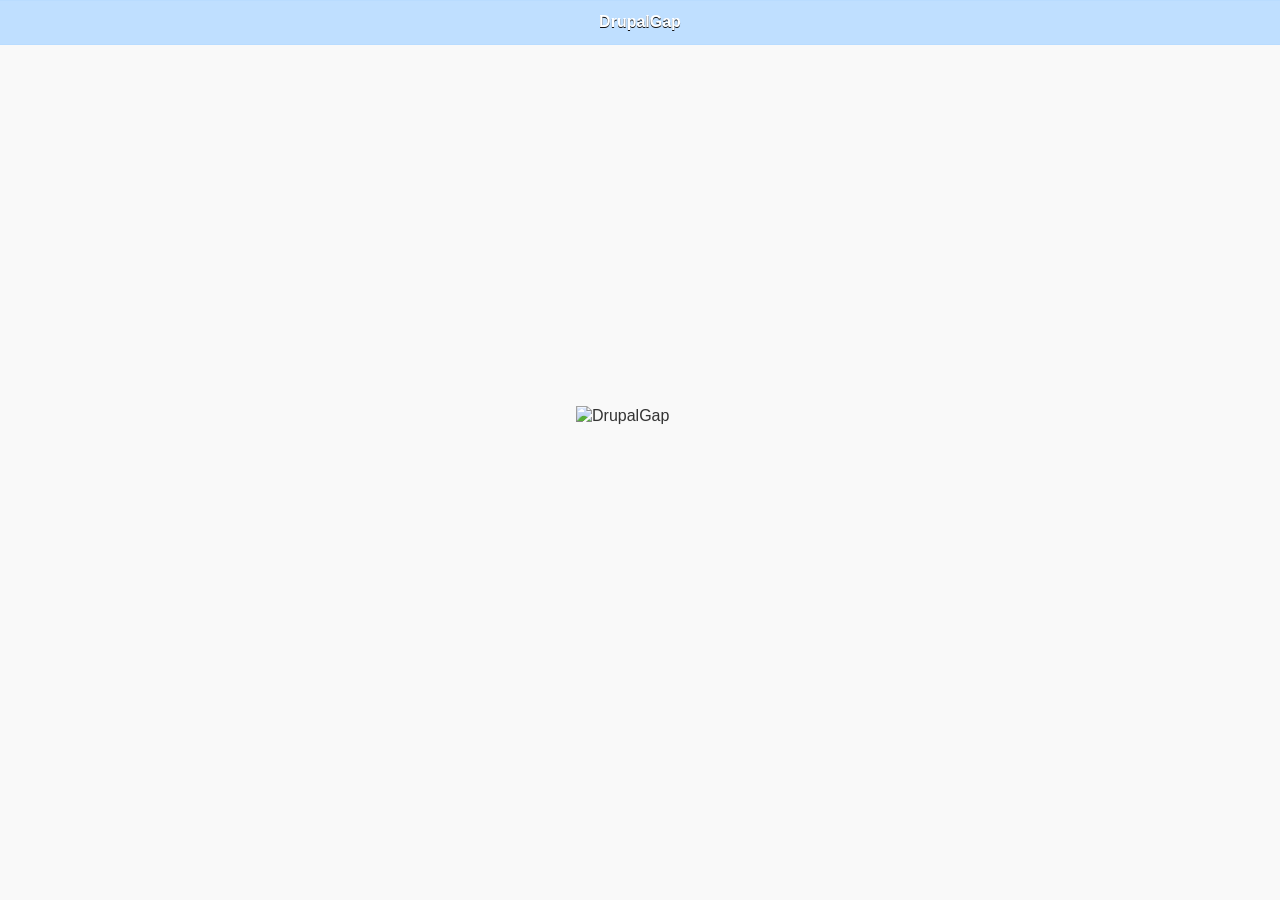
==== cordova.index.html @ 2dfa2fc9 "upload first sync" ====
<!DOCTYPE html>
<html>
    <head>
    
      <title>DrupalGap</title>

      <meta charset="utf-8" />
      <meta name="format-detection" content="telephone=no" />
      <!-- WARNING: for iOS 7, remove the width=device-width and height=device-height attributes. See https://issues.apache.org/jira/browse/CB-4323 -->
      <meta name="viewport" content="user-scalable=no, initial-scale=1, maximum-scale=1, minimum-scale=1, width=device-width, height=device-height" />
      
      <!-- jQuery Mobile -->
      <link rel="stylesheet" href="jquery.mobile-1.4.5.min.css" />
      <script src="jquery-1.9.1.min.js"></script>
      <script src="jquery.mobile-1.4.5.min.js"></script>
      
      <!-- jDrupal -->
      <script type="text/javascript" charset="utf-8" src="jdrupal-7.x-1.3.min.js"></script>
      
      <!-- DrupalGap -->
      <script type="text/javascript" charset="utf-8" src="bin/drupalgap-7.x-1.2.min.js"></script>
      <script type="text/javascript" charset="utf-8" src="app/settings.js"></script>
      <link rel="stylesheet" href="drupalgap.css" />

    </head>
    <body>

      <!-- Mobile Application Splash Screen -->
      <div id="_drupalgap_splash" data-role="page">
         <div data-role="header" data-theme="b"><h2>DrupalGap</h2></div>
         <div class="ui-content" data-role="content">
            <div id="_drupalgap_splash_content">
              <img src="images/drupalgap.jpg" alt="DrupalGap" style="position: absolute; top: 50%; left: 50%; margin-left: -64px; margin-top: -64px;" />
            </div>
         </div>
      </div>

      <!-- Load PhoneGap (Cordova) -->
      <script type="text/javascript" src="cordova.js"></script>

      <!-- Load DrupalGap -->
      <script type="text/javascript">
        drupalgap_onload();
      </script>

    </body>
</html>
---- drupalgap.css ----
/**
 * Splash Screen
 */
 #_drupalgap_splash .ui-content {
   position: absolute; top: 40px; right: 0; bottom: 0; left: 0;
 }
 #_drupalgap_splash_content {
   width: 100%; height: 100%; position: relative;
 }
 

 #_gettranz_splash .ui-content {
   position: absolute; top: 0; right: 0; bottom: 0; left: 0;
   background-image: url(images/splash-bg1.png);
  background-color: #bfefff;
   background-repeat: repeat;
 }
 #_gettranz_splash_content {
   width: 100%; height: 100%; position: relative;
 }


/**
 * Logo
 */
.logo {
  text-align: center;
}

/**
 * Forms
 */

div.form-item {
  margin-bottom: 1em;
}

/**
 * System Messages
 */

div.messages {
  background-position: 8px 8px; /* LTR */
  background-repeat: no-repeat;
  border: 1px solid;
  margin: 6px 0;
  padding: 10px 10px 10px 50px; /* LTR */
}

div.status {
  background-image: url(images/message-24-ok.png);
  border-color: #be7;
}
div.status,
.ok {
  color: #234600;
}
div.status,
table tr.ok {
  background-color: #f8fff0;
}

div.warning {
  background-image: url(images/message-24-warning.png);
  border-color: #ed5;
}
div.warning,
.warning {
  color: #840;
}
div.warning,
table tr.warning {
  background-color: #fffce5;
}

div.error {
  background-image: url(images/message-24-error.png);
  border-color: #ed541d;
}
div.error,
.error {
  color: #8c2e0b;
}
div.error,
table tr.error {
  background-color: #fef5f1;
}
div.error p.error {
  color: #333;
}

div.messages ul {
  margin: 0 0 0 1em; /* LTR */
  padding: 0;
}
div.messages ul li {
  list-style-image: none;
}

/**
 * Lists
 */
.dg_empty_list_header {
  line-height: 0em;
  margin: 0em 0em 1.3em 0em;
}

/**
 * Images
 */

/**
 * Don't let images stretch out of their parent container in the main content
 * div. Ignore google images.
 */ 
div[role="main"] img,
div[role="banner"] img,
#_drupalgap_splash_content img {
  width: auto !important; 
  width: 100%;
  max-width: 100%;
  max-height: 100%;
}

/**
 * Menus
 */
div[data-role="header"] div[data-role="controlgroup"] .ui-controlgroup-controls .ui-btn-icon-notext {
  padding: .45em 1em;
}
@-moz-document url-prefix() {
    div[data-role="header"] div[data-role="controlgroup"] .ui-controlgroup-controls .ui-btn-icon-notext {
      padding: .4em 1em;
    }
}
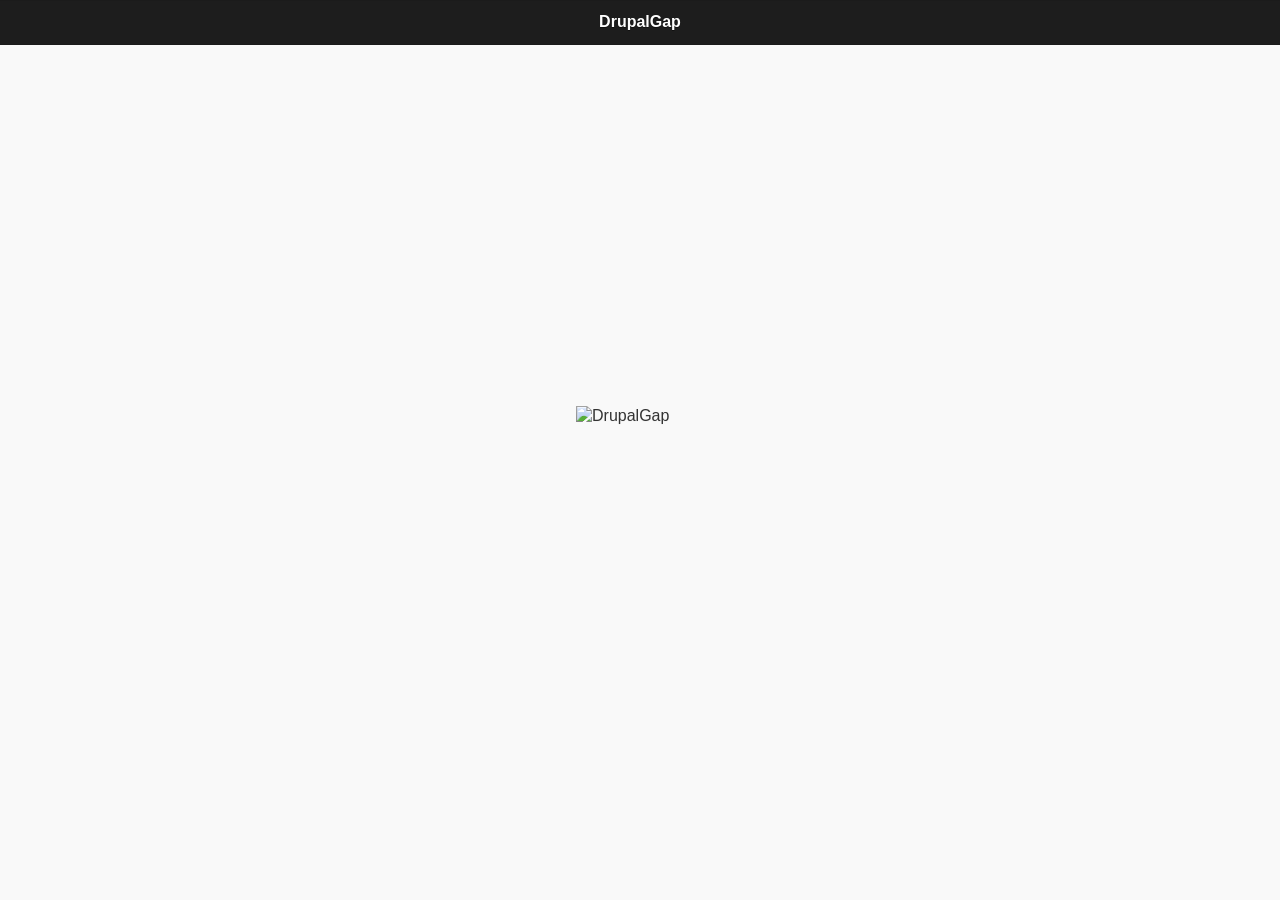
==== commit dcaf3763: "new apps" ====
--- a/cordova.index.html
+++ b/cordova.index.html
@@ -8,6 +8,7 @@
       <meta name="format-detection" content="telephone=no" />
       <!-- WARNING: for iOS 7, remove the width=device-width and height=device-height attributes. See https://issues.apache.org/jira/browse/CB-4323 -->
       <meta name="viewport" content="user-scalable=no, initial-scale=1, maximum-scale=1, minimum-scale=1, width=device-width, height=device-height" />
+      <link rel="shortcut icon" href="favicon.ico" />
       
       <!-- jQuery Mobile -->
       <link rel="stylesheet" href="jquery.mobile-1.4.5.min.css" />
@@ -15,12 +16,12 @@
       <script src="jquery.mobile-1.4.5.min.js"></script>
       
       <!-- jDrupal -->
-      <script type="text/javascript" charset="utf-8" src="jdrupal-7.x-1.3.min.js"></script>
+      <script type="text/javascript" charset="utf-8" src="jdrupal-7.0.4.min.js"></script>
       
       <!-- DrupalGap -->
-      <script type="text/javascript" charset="utf-8" src="bin/drupalgap-7.x-1.2.min.js"></script>
+      <script type="text/javascript" charset="utf-8" src="bin/drupalgap-7.0.1.min.js"></script>
       <script type="text/javascript" charset="utf-8" src="app/settings.js"></script>
-      <link rel="stylesheet" href="drupalgap.css" />
+      <link rel="stylesheet" href="css/drupalgap.css" />
 
     </head>
     <body>
--- a/css/drupalgap.css
+++ b/css/drupalgap.css
@@ -0,0 +1,141 @@
+/**
+ * Splash Screen
+ */
+ #_drupalgap_splash .ui-content {
+   position: absolute; top: 40px; right: 0; bottom: 0; left: 0;
+ }
+ #_drupalgap_splash_content {
+   width: 100%; height: 100%; position: relative;
+ }
+ 
+ #_gettranz_splash .ui-content {
+   position: absolute; top: 0; right: 0; bottom: 0; left: 0;
+   background-image: url(images/splash-bg1.png);
+  background-color: #bfefff;
+   background-repeat: repeat;
+ }
+ #_gettranz_splash_content {
+   width: 100%; height: 100%; position: relative;
+ }
+
+/**
+ * Logo
+ */
+.logo {
+  text-align: center;
+}
+
+/**
+ * Forms
+ */
+
+div.form-item {
+  margin-bottom: 1em;
+}
+
+/**
+ * System Messages
+ */
+
+div.messages {
+  background-position: 8px 8px; /* LTR */
+  background-repeat: no-repeat;
+  border: 1px solid;
+  margin: 6px 0;
+  padding: 10px 10px 10px 50px; /* LTR */
+}
+
+div.status {
+  background-image: url(images/message-24-ok.png);
+  border-color: #be7;
+}
+div.status,
+.ok {
+  color: #234600;
+}
+div.status,
+table tr.ok {
+  background-color: #f8fff0;
+}
+
+div.warning {
+  background-image: url(images/message-24-warning.png);
+  border-color: #ed5;
+}
+div.warning,
+.warning {
+  color: #840;
+}
+div.warning,
+table tr.warning {
+  background-color: #fffce5;
+}
+
+div.error {
+  background-image: url(images/message-24-error.png);
+  border-color: #ed541d;
+}
+div.error,
+.error {
+  color: #8c2e0b;
+}
+div.error,
+table tr.error {
+  background-color: #fef5f1;
+}
+div.error p.error {
+  color: #333;
+}
+
+div.messages ul {
+  margin: 0 0 0 1em; /* LTR */
+  padding: 0;
+}
+div.messages ul li {
+  list-style-image: none;
+}
+
+/**
+ * Lists
+ */
+.dg_empty_list_header {
+  line-height: 0em;
+  margin: 0em 0em 1.3em 0em;
+}
+
+/**
+ * Images
+ */
+
+/**
+ * Don't let images stretch out of their parent container in the main content
+ * div. Ignore google images.
+ */ 
+div[role="main"] img,
+div[role="banner"] img,
+#_drupalgap_splash_content img {
+  width: auto !important; 
+  width: 100%;
+  max-width: 100%;
+  max-height: 100%;
+}
+div[role="main"] .gm-style img {
+  max-height: unset;
+  max-width: unset;
+}
+
+/**
+ * Menus
+ */
+div[data-role="header"] div[data-role="controlgroup"] .ui-controlgroup-controls .ui-btn-icon-notext {
+  padding: .45em 1em;
+}
+@-moz-document url-prefix() {
+    div[data-role="header"] div[data-role="controlgroup"] .ui-controlgroup-controls .ui-btn-icon-notext {
+      padding: .4em 1em;
+    }
+}
+div[data-role="footer"] a.ui-btn.ui-btn-icon-notext {
+    margin-top: 0.1em;
+}
+
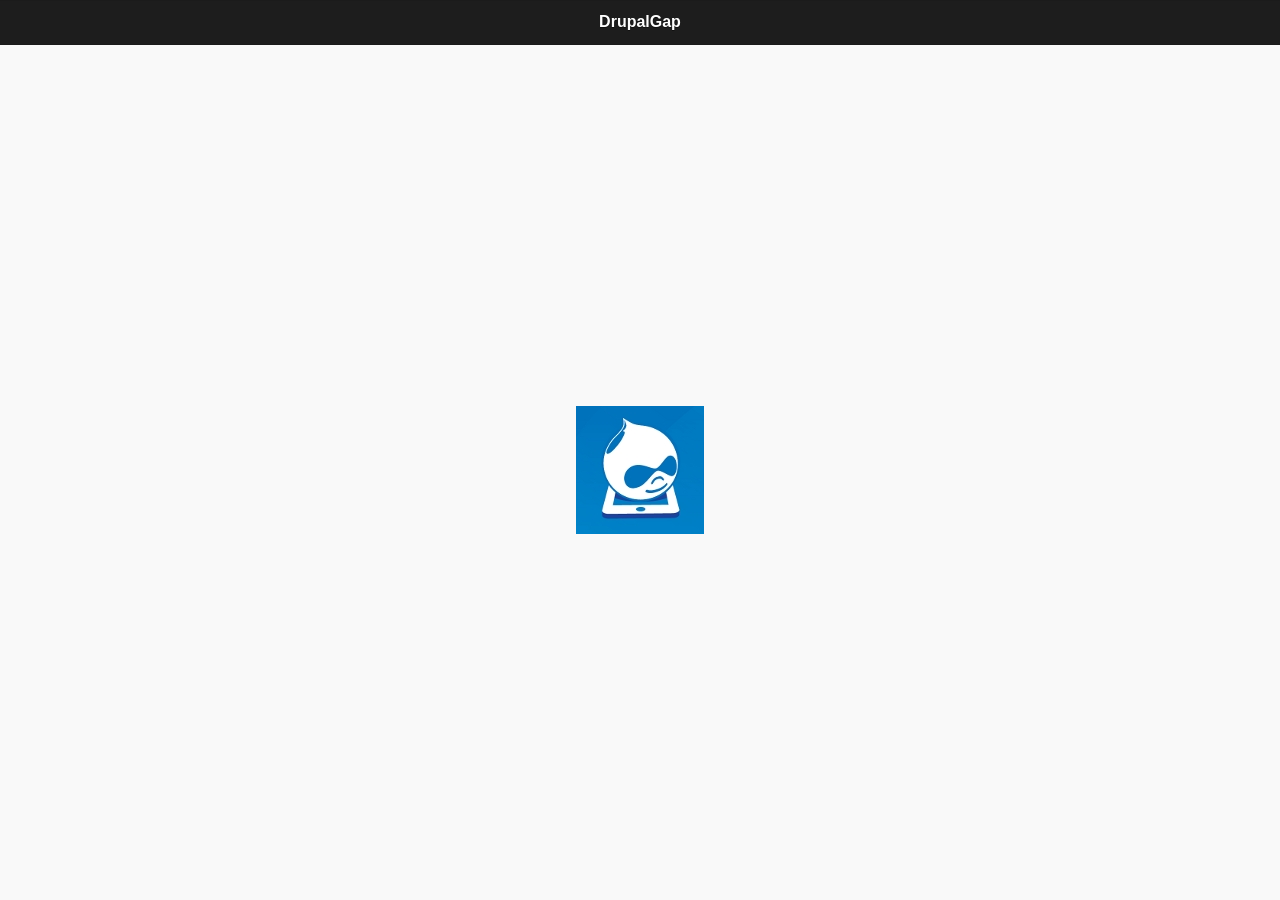
==== commit d4893a9d: "update dari Bambang get eat working" ====
--- a/cordova.index.html
+++ b/cordova.index.html
@@ -19,7 +19,7 @@
       <script type="text/javascript" charset="utf-8" src="jdrupal-7.0.4.min.js"></script>
       
       <!-- DrupalGap -->
-      <script type="text/javascript" charset="utf-8" src="bin/drupalgap-7.0.1.min.js"></script>
+      <script type="text/javascript" charset="utf-8" src="bin/drupalgap-7.0.2.min.js"></script>
       <script type="text/javascript" charset="utf-8" src="app/settings.js"></script>
       <link rel="stylesheet" href="css/drupalgap.css" />
 
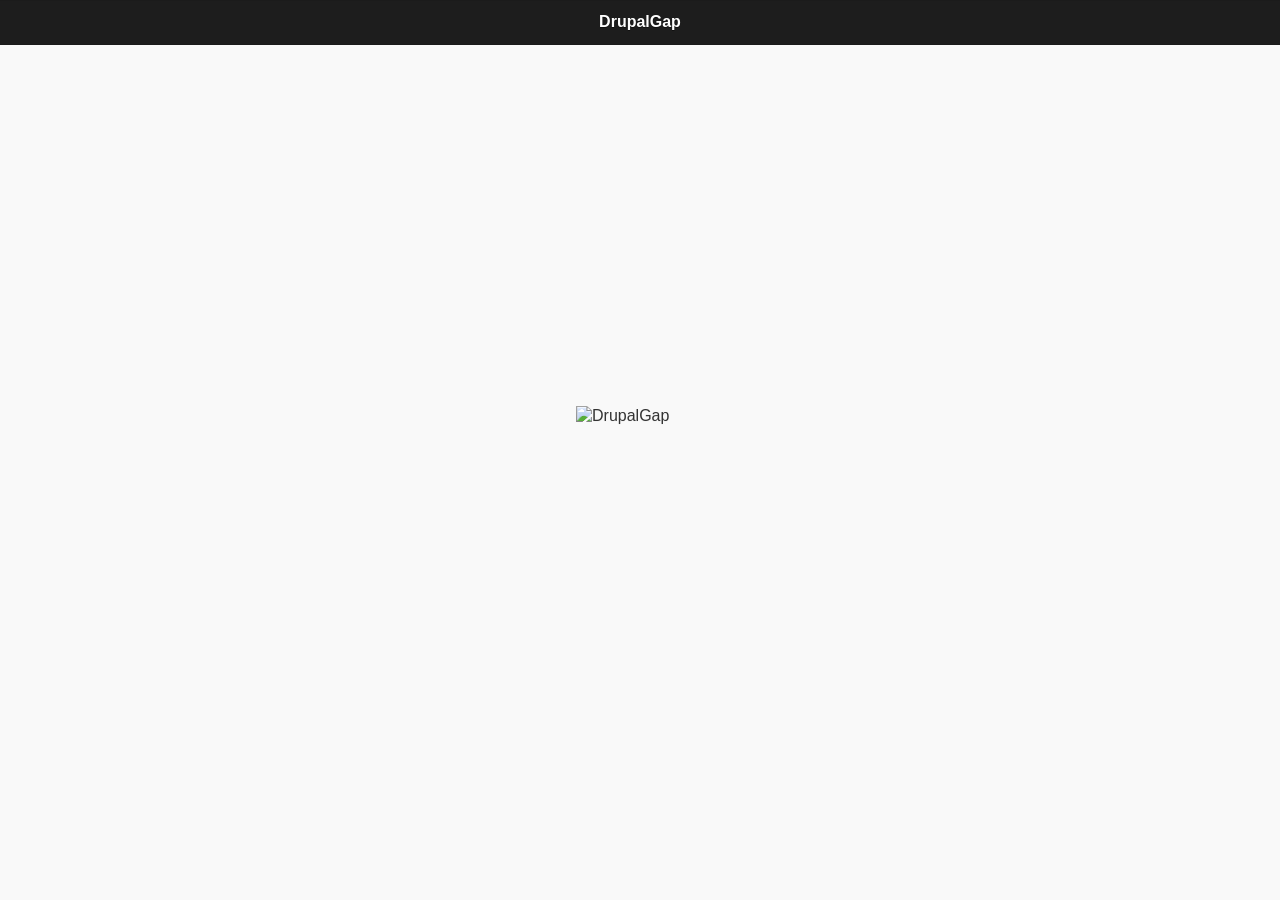
==== commit 72221b60: "orange theme" ====
--- a/cordova.index.html
+++ b/cordova.index.html
@@ -16,7 +16,7 @@
       <script src="jquery.mobile-1.4.5.min.js"></script>
       
       <!-- jDrupal -->
-      <script type="text/javascript" charset="utf-8" src="jdrupal-7.0.4.min.js"></script>
+      <script type="text/javascript" charset="utf-8" src="jdrupal-7.0.5.min.js"></script>
       
       <!-- DrupalGap -->
       <script type="text/javascript" charset="utf-8" src="bin/drupalgap-7.0.2.min.js"></script>
--- a/css/drupalgap.css
+++ b/css/drupalgap.css
@@ -10,7 +10,7 @@
  
  #_gettranz_splash .ui-content {
    position: absolute; top: 0; right: 0; bottom: 0; left: 0;
-   background-image: url(images/splash-bg1.png);
+   background-image: url(../images/splash-bg1.png);
   background-color: #bfefff;
    background-repeat: repeat;
  }
@@ -46,7 +46,7 @@
 }
 
 div.status {
-  background-image: url(images/message-24-ok.png);
+  background-image: url(../images/message-24-ok.png);
   border-color: #be7;
 }
 div.status,
@@ -59,7 +59,7 @@
 }
 
 div.warning {
-  background-image: url(images/message-24-warning.png);
+  background-image: url(../images/message-24-warning.png);
   border-color: #ed5;
 }
 div.warning,
@@ -72,7 +72,7 @@
 }
 
 div.error {
-  background-image: url(images/message-24-error.png);
+  background-image: url(../images/message-24-error.png);
   border-color: #ed541d;
 }
 div.error,
